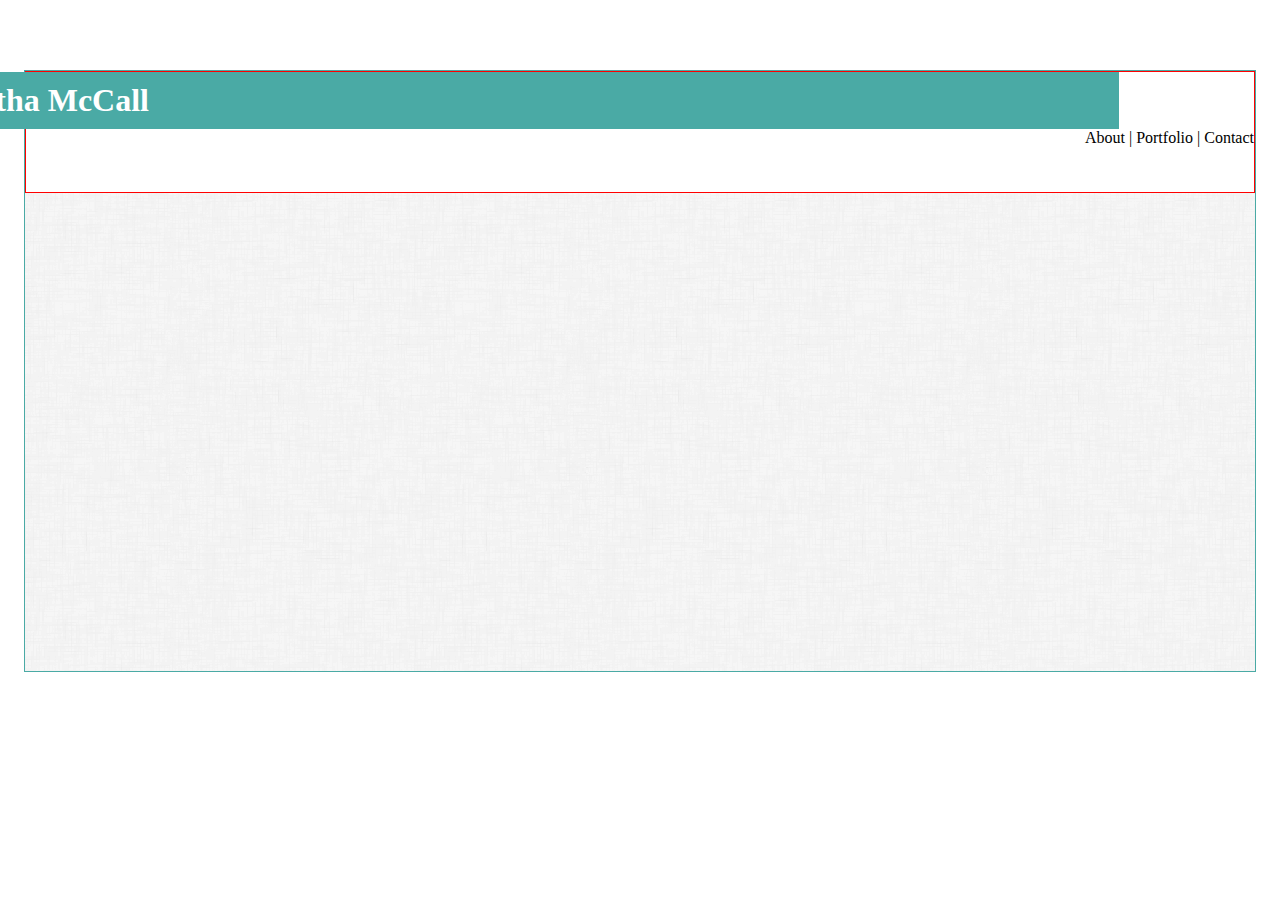
==== index.html @ 9eb97be4 "new files inc image" ====
<!DOCTYPE html>
<html lang="en">

<head>
    <meta charset="UTF-8">
    <meta name="viewport" content="width=device-width, initial-scale=1.0">
    <meta http-equiv="X-UA-Compatible" content="ie=edge">
    <title>Samantha McCall's page</title>
    <link rel="stylesheet" type="text/css" href="assets/css/style.css">

</head>

<body>
    <!--this is big gray box with 1 pt rule  -->
    <div class="shell">
        <!--this is top white space -->
        <div class="header">
            <!--this is teal box with name -->
            <div class="name">
                <h1>Samantha McCall</h1>
            </div>
            <!--this is div with menu -->
            <div class="menu clearfix">
                About | Portfolio | Contact
            </div>
        </div>
    </div>


</body>

</html>
---- assets/css/style.css ----
*{
margin: auto;
}

.body {
    font-family: 'Arial', 'Helvetica Neue', Helvetica, sans-serif;
}

.shell{
    border: 1px solid #4aaaa5;
    width: 1230px;
    height: 600px;
    margin-top: 70px;
    background-image: url("/assets/images/dust_scratches.png");
    }

.header{
    background-color: #ffffff;
    border: 1px solid red;
    height: 120px;
    }





.menu {
    float: right;sx
}
.name {
    position: relative;
    left: -135px;
    top: 0px;
    color: #fff;
    background-color: #4aaaa5;
    padding: 10px;
}

.clearfix::after {
        content: "";
        clear: both;
        display: table;
}

.w3-container {
width: 650px;
background-color: #ffffff;
}

span#menu {
    display:inline-block;
    color: rgb(167, 157, 157);
    float: right;
}

h1.about {
    font-family: "Georgia", Times, "Times New Roman", serif;
    color: #4aaaa5;
    padding: 10px;
}

h1.name {
    font-family: "Georgia", Times, "Times New Roman", serif;
    color: #ffffff;
}
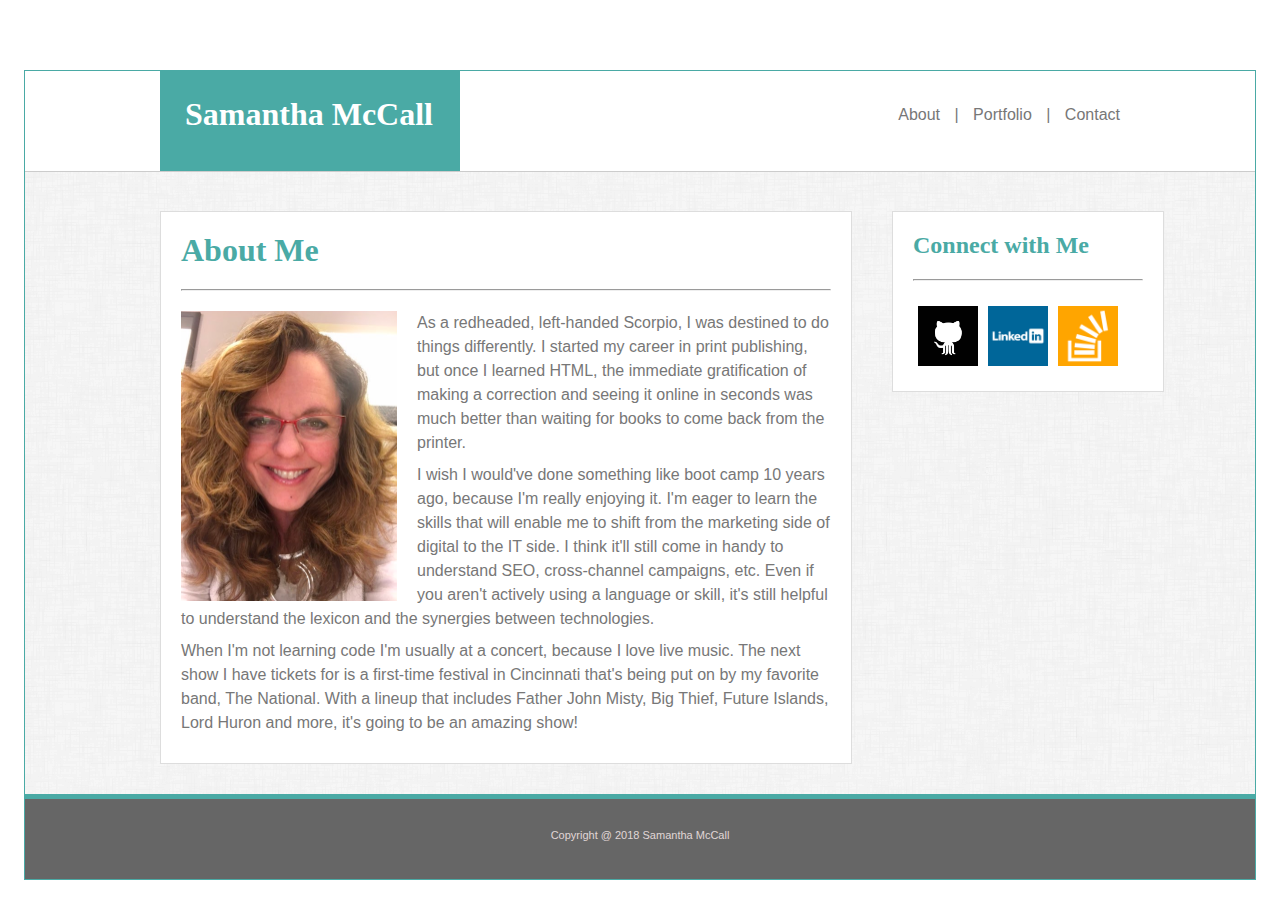
==== commit d595bc8c: "add updates from 1-12" ====
--- a/index.html
+++ b/index.html
@@ -11,6 +11,7 @@
 </head>
 
 <body>
+
     <!--this is big gray box with 1 pt rule  -->
     <div class="shell">
         <!--this is top white space -->
@@ -21,12 +22,51 @@
             </div>
             <!--this is div with menu -->
             <div class="menu clearfix">
-                About | Portfolio | Contact
+                <p class="body">
+                    <a href="index.html">About</a> |
+                    <a href="portfolio.html" target="_blank">Portfolio</a> |
+                    <a href="contact.html" target="_blank">Contact</a>
+                </p>
             </div>
         </div>
+        <div class="container">
+            <h1 class="about ">About Me</h1>
+            <hr class="project">
+            <img src="assets/images/sm_headshot.png" class="headshot" alt="Samantha McCall" height="290" width="216">
+            <p class="section">As a redheaded, left-handed Scorpio, I was destined to do things differently. I started my career in print publishing,
+                but once I learned HTML, the immediate gratification of making a correction and seeing it online in seconds
+                was much better than waiting for books to come back from the printer.</p>
+            <p class="section">I wish I would've done something like boot camp 10 years ago, because I'm really enjoying it. I'm eager to learn
+                the skills that will enable me to shift from the marketing side of digital to the IT side. I think it'll
+                still come in handy to understand SEO, cross-channel campaigns, etc. Even if you aren't actively using a
+                language or skill, it's still helpful to understand the lexicon and the synergies between technologies.
+            </p>
+            <p class="section">When I'm not learning code I'm usually at a concert, because I love live music. The next show I have tickets
+                for is a first-time festival in Cincinnati that's being put on by my favorite band, The National. With a
+                lineup that includes Father John Misty, Big Thief, Future Islands, Lord Huron and more, it's going to be
+                an amazing show!</p>
+        </div>
+
+        <!--this is container for main content it will need a larger left margin -->
+        <div class="nav">
+            <h2>Connect with Me</h2>
+            <hr class="project">
+            <a href="https://github.com/green64" target="_blank">
+                <img src="assets/images/github.png" class="icon" alt="My Github profile" height="60" width="60">
+            </a>
+            <a href="https://www.linkedin.com/in/samantha-mccall-44303a6/" target="_blank">
+                <img src="assets/images/linked_in.png" class="icon" alt="My LinkedIn profile" height="60" width="60">
+            </a>
+            <a href="https://stackexchange.com/users/11996404/s-mccall" target="_blank">
+                <img src="assets/images/stack.png" class="icon" alt="My Stack Exchange profile" height="60" width="60">
+            </a>
+        </div>
+
+        <!--footer -->
+        <div class="footer">
+            <p class="small">Copyright @ 2018 Samantha McCall</p>
+        </div>
     </div>
-
-
 </body>
 
 </html>--- a/assets/css/style.css
+++ b/assets/css/style.css
@@ -1,5 +1,15 @@
 *{
 margin: auto;
+}
+
+a:link{
+        text-decoration: none;
+        color:  #777777;
+    }
+
+a:hover {
+        text-decoration: underline;
+        color:  #4aaaa5;
 }
 
 .body {
@@ -9,57 +19,134 @@
 .shell{
     border: 1px solid #4aaaa5;
     width: 1230px;
-    height: 600px;
     margin-top: 70px;
-    background-image: url("/assets/images/dust_scratches.png");
-    }
+    background-image: url("../../assets/images/dust_scratches.png");
+    background-repeat: repeat;
+}
 
 .header{
     background-color: #ffffff;
-    border: 1px solid red;
-    height: 120px;
+    height: 100px;
+    width: 1230px;
+    border-bottom: 1px solid #cccccc;
     }
 
+.name {
+    float: left;
+    height: 50px;
+    width: 250px;
+    padding: 25px;
+    margin-left: 135px;  
+    color: #fff;
+    background-color: #4aaaa5;
+}
+
+hr.project {
+    color: lightgrey;
+    margin-bottom: 20px;
+}
+.menu {
+    float: right;
+    height: 50px;
+    width: 250px;
+    padding: 35px 0px 25px 35px;
+    margin-right: 135px;
+}
+.container {
+float:left;
+padding: 20px;
+margin-top: 30px;
+margin-left: 135px;
+margin-right: 40px;
+margin-bottom: 30px;
+width: 650px;
+background-color: #ffffff;
+border: .5px solid #dddddd;
+}
 
 
-
-
-.menu {
-    float: right;sx
-}
-.name {
-    position: relative;
-    left: -135px;
-    top: 0px;
-    color: #fff;
-    background-color: #4aaaa5;
-    padding: 10px;
-}
-
 .clearfix::after {
-        content: "";
-        clear: both;
-        display: table;
-}
-
-.w3-container {
-width: 650px;
-background-color: #ffffff;
-}
-
-span#menu {
-    display:inline-block;
-    color: rgb(167, 157, 157);
-    float: right;
+    content: "";
+    clear: both;
+    display: table;
 }
 
 h1.about {
     font-family: "Georgia", Times, "Times New Roman", serif;
     color: #4aaaa5;
-    padding: 10px;
+    margin-bottom: 20px;
+}
+
+h2 {
+    font-family: "Georgia", Times, "Times New Roman", serif;
+    color: #4aaaa5;
+    margin-bottom: 20px;
 }
 
 h1.name {
     font-family: "Georgia", Times, "Times New Roman", serif;
     color: #ffffff;
+}
+
+p.body {
+    font-family: 'Arial', 'Helvetica Neue', Helvetica, sans-serif;
+    font-size: 16px;
+    text-align: right;
+    color: #777777;
+    word-spacing: 10px;
+    padding: 10, 0, 5, 10;
+}
+
+p.section {
+    font-family: 'Arial', 'Helvetica Neue', Helvetica, sans-serif;
+    font-size: 16px;
+    text-align: right;
+    color: #777777;
+    text-align: left;
+    line-height: 150%;
+    margin-bottom: 8px;
+}
+
+p.small {
+    font-family: 'Arial', 'Helvetica Neue', Helvetica, sans-serif;
+    font-size: 11px;
+    text-align: center;
+    color: #e0d6d6;
+    padding: 10, 0, 5, 10;
+    margin-top: 30px;
+}
+
+img.headshot {
+    float: left;
+    margin-right: 20px;
+}
+
+.nav {
+    float: left;
+    width: 230px;
+    padding: 20px;
+    margin-top: 30px;
+    background-color: #ffffff;
+    border: .5px solid #dddddd;
+}
+
+.footer{
+    clear: both;
+    background-color: #666666;
+    height: 80px;
+    width: 1230px;
+    border-top: 5px solid #4aaaa5;
+    }
+
+img.icon {
+    float:left;
+    padding: 5px;
+    opacity: 1;
+    filter: alpha(opacity=100);
+    }
+
+.icon:hover
+{
+opacity: 0.3;
+filter: alpha(opacity=30);
 }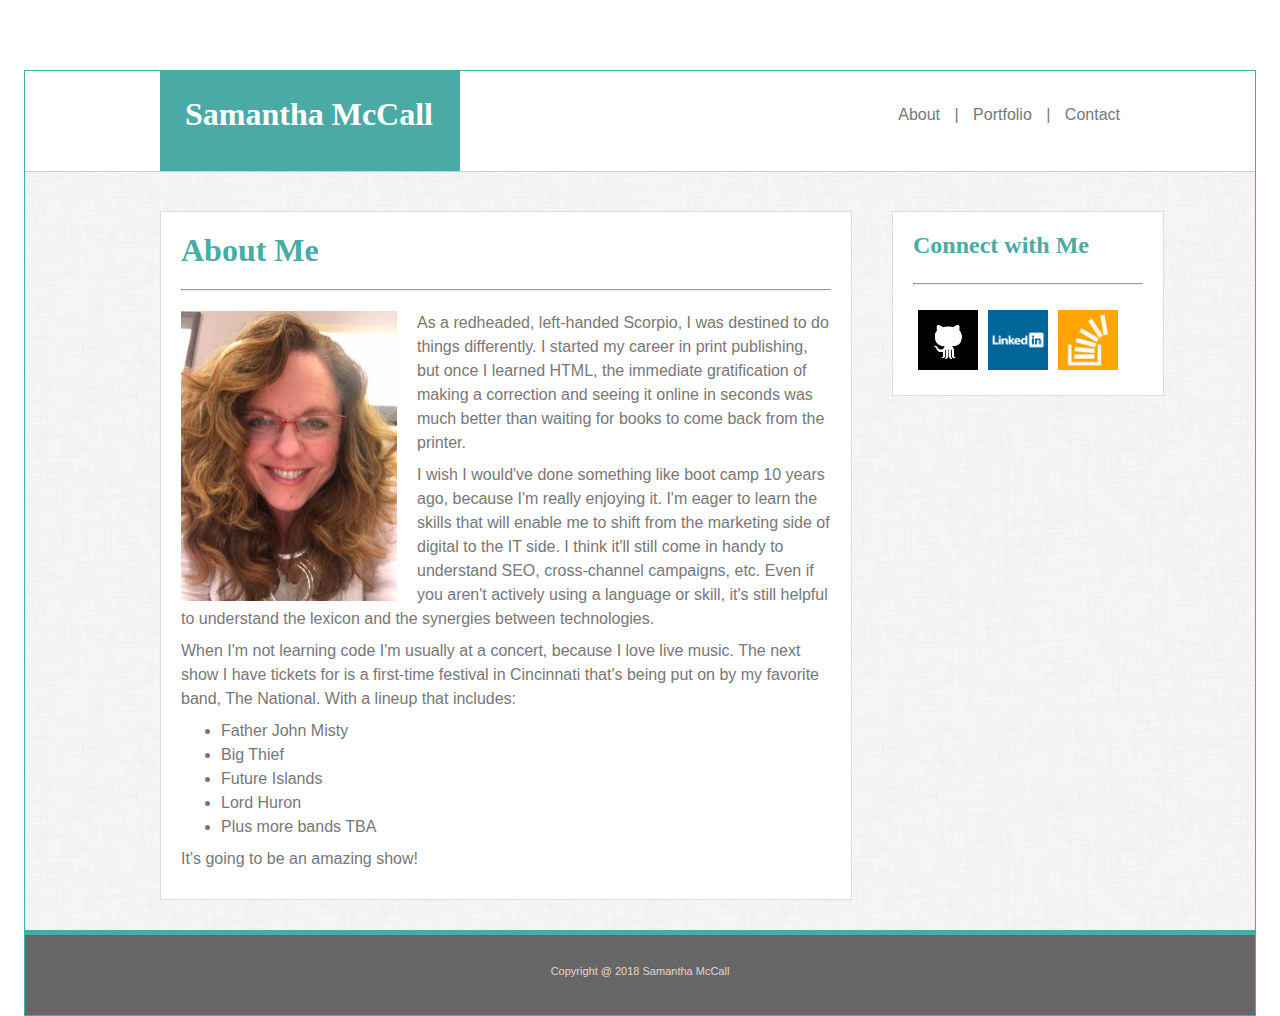
==== commit 6b0953fb: "updates to bio" ====
--- a/index.html
+++ b/index.html
@@ -43,8 +43,16 @@
             </p>
             <p class="section">When I'm not learning code I'm usually at a concert, because I love live music. The next show I have tickets
                 for is a first-time festival in Cincinnati that's being put on by my favorite band, The National. With a
-                lineup that includes Father John Misty, Big Thief, Future Islands, Lord Huron and more, it's going to be
-                an amazing show!</p>
+                lineup that includes:</p>
+                <ul class="section">
+                    <li>Father John Misty</li>
+                    <li>Big Thief</li>
+                    <li>Future Islands</li>
+                    <li>Lord Huron</li>
+                    <li>Plus more bands TBA</li>
+                </ul>
+                <p class="section">
+                    It's going to be an amazing show!</p>
         </div>
 
         <!--this is container for main content it will need a larger left margin -->
--- a/assets/css/style.css
+++ b/assets/css/style.css
@@ -1,5 +1,9 @@
 *{
 margin: auto;
+}
+
+a{
+    color:  #777777;
 }
 
 a:link{
@@ -80,7 +84,7 @@
 h2 {
     font-family: "Georgia", Times, "Times New Roman", serif;
     color: #4aaaa5;
-    margin-bottom: 20px;
+    margin-bottom: 24px;
 }
 
 h1.name {
@@ -98,6 +102,16 @@
 }
 
 p.section {
+    font-family: 'Arial', 'Helvetica Neue', Helvetica, sans-serif;
+    font-size: 16px;
+    text-align: right;
+    color: #777777;
+    text-align: left;
+    line-height: 150%;
+    margin-bottom: 8px;
+}
+
+ul.section {
     font-family: 'Arial', 'Helvetica Neue', Helvetica, sans-serif;
     font-size: 16px;
     text-align: right;
@@ -114,6 +128,37 @@
     color: #e0d6d6;
     padding: 10, 0, 5, 10;
     margin-top: 30px;
+}
+
+p.form {
+    font-family: 'Arial', 'Helvetica Neue', Helvetica, sans-serif;
+    font-size: 20px;
+    text-align: right;
+    color: #777777;
+    text-align: left;
+    margin-top: 20px;
+    margin-bottom: 3px;
+}
+
+.button {
+    background-color: #4aaaa5;
+    border: none;
+    color: white;
+    padding: 15px 32px;
+    text-align: center;
+    text-decoration: none;
+    display: inline-block;
+    font-size: 16px;
+    margin: 4px 2px;
+    cursor: pointer;
+    opacity: 1;
+    filter: alpha(opacity=100);
+}
+
+.button:hover
+{
+opacity: 0.3;
+filter: alpha(opacity=30);
 }
 
 img.headshot {
@@ -149,4 +194,21 @@
 {
 opacity: 0.3;
 filter: alpha(opacity=30);
-}+}
+
+.port {
+    position: relative;
+    display: inline-block;
+    margin-left: 30px;
+    margin-bottom: 30px;
+}
+.port .img-top {
+    display: none;
+    position: absolute;
+    top: 0;
+    left: 0;
+    z-index: 99;
+}
+.port:hover .img-top {
+    display: inline;
+}
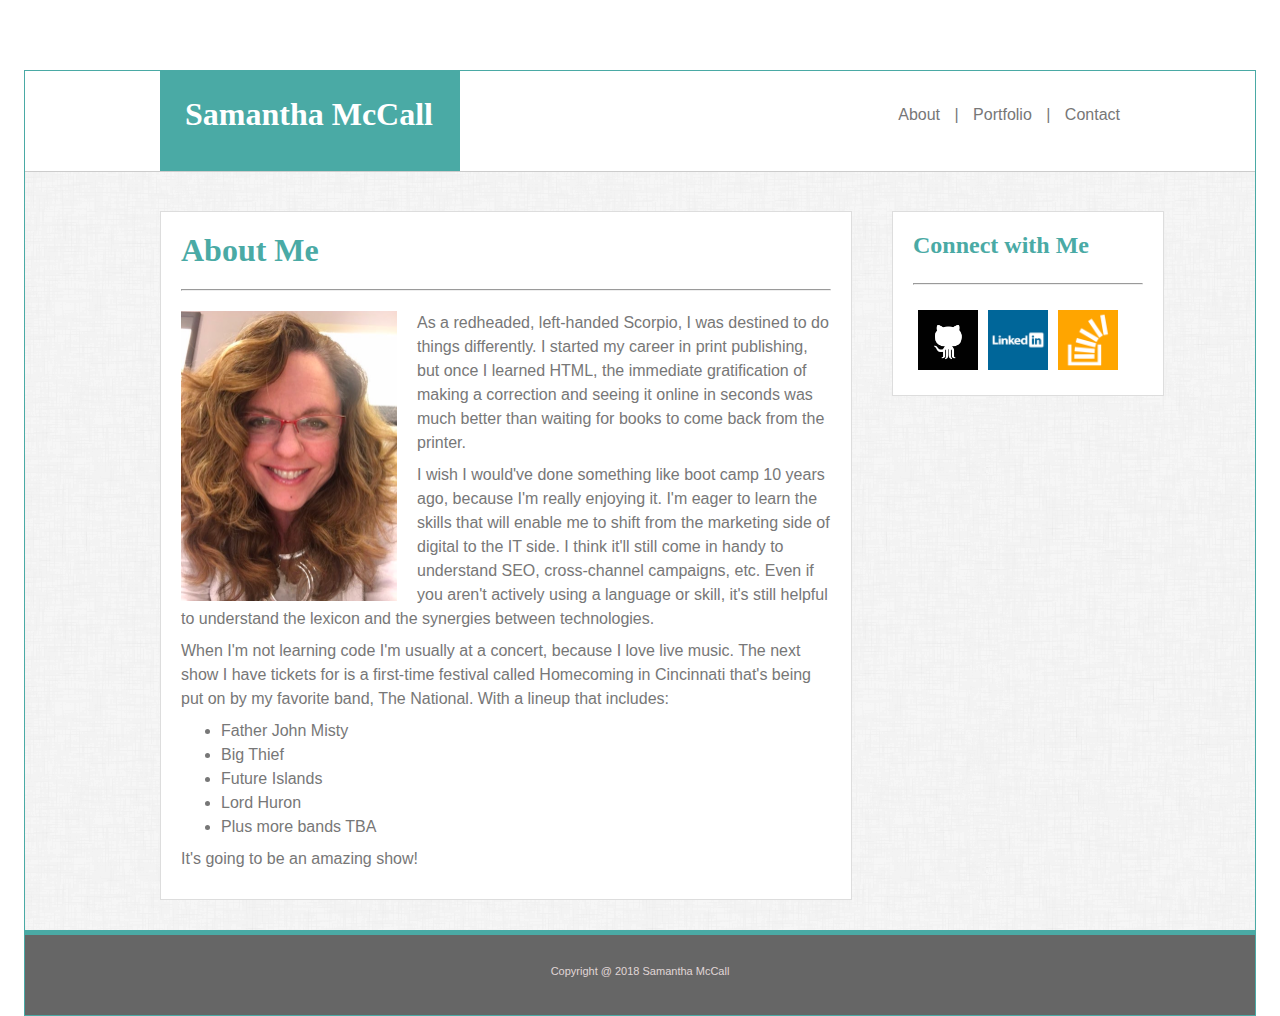
==== commit 38833822: "style and contact form updated" ====
--- a/index.html
+++ b/index.html
@@ -42,17 +42,17 @@
                 language or skill, it's still helpful to understand the lexicon and the synergies between technologies.
             </p>
             <p class="section">When I'm not learning code I'm usually at a concert, because I love live music. The next show I have tickets
-                for is a first-time festival in Cincinnati that's being put on by my favorite band, The National. With a
+                for is a first-time festival called <a href="https://ntlhomecoming.com/" target="_blank">Homecoming</a> in Cincinnati that's being put on by my favorite band, The National. With a
                 lineup that includes:</p>
-                <ul class="section">
-                    <li>Father John Misty</li>
-                    <li>Big Thief</li>
-                    <li>Future Islands</li>
-                    <li>Lord Huron</li>
-                    <li>Plus more bands TBA</li>
-                </ul>
-                <p class="section">
-                    It's going to be an amazing show!</p>
+            <ul class="section">
+                <li>Father John Misty</li>
+                <li>Big Thief</li>
+                <li>Future Islands</li>
+                <li>Lord Huron</li>
+                <li>Plus more bands TBA</li>
+            </ul>
+            <p class="section">
+                It's going to be an amazing show!</p>
         </div>
 
         <!--this is container for main content it will need a larger left margin -->
--- a/assets/css/style.css
+++ b/assets/css/style.css
@@ -140,9 +140,16 @@
     margin-bottom: 3px;
 }
 
+input{
+    height: 40px;
+    width: 600px;
+    overflow: auto;
+}
+
 .button {
     background-color: #4aaaa5;
     border: none;
+    height: 50px;
     color: white;
     padding: 15px 32px;
     text-align: center;
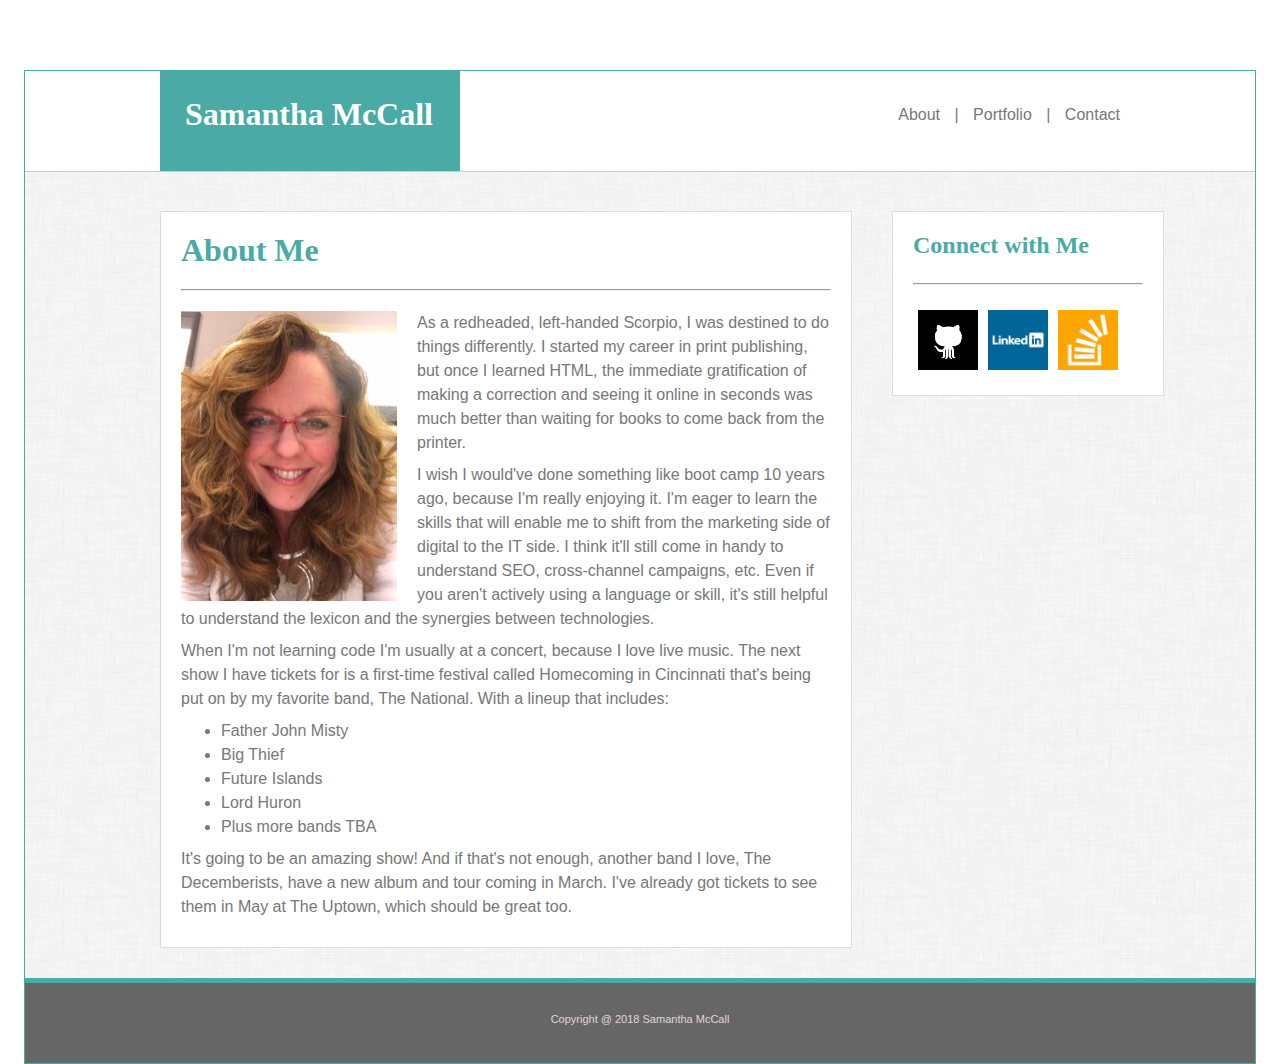
==== commit 2490c2e3: "removing file=blank" ====
--- a/index.html
+++ b/index.html
@@ -42,8 +42,8 @@
                 language or skill, it's still helpful to understand the lexicon and the synergies between technologies.
             </p>
             <p class="section">When I'm not learning code I'm usually at a concert, because I love live music. The next show I have tickets
-                for is a first-time festival called <a href="https://ntlhomecoming.com/" target="_blank">Homecoming</a> in Cincinnati that's being put on by my favorite band, The National. With a
-                lineup that includes:</p>
+                for is a first-time festival called
+                <a href="https://ntlhomecoming.com/" target="_blank">Homecoming</a> in Cincinnati that's being put on by my favorite band, The National. With a lineup that includes:</p>
             <ul class="section">
                 <li>Father John Misty</li>
                 <li>Big Thief</li>
@@ -52,20 +52,21 @@
                 <li>Plus more bands TBA</li>
             </ul>
             <p class="section">
-                It's going to be an amazing show!</p>
+                It's going to be an amazing show! And if that's not enough, another band I love, The Decemberists, have a new album and tour
+                coming in March. I've already got tickets to see them in May at The Uptown, which should be great too.</p>
         </div>
 
         <!--this is container for main content it will need a larger left margin -->
         <div class="nav">
             <h2>Connect with Me</h2>
             <hr class="project">
-            <a href="https://github.com/green64" target="_blank">
+            <a href="https://github.com/green64">
                 <img src="assets/images/github.png" class="icon" alt="My Github profile" height="60" width="60">
             </a>
-            <a href="https://www.linkedin.com/in/samantha-mccall-44303a6/" target="_blank">
+            <a href="https://www.linkedin.com/in/samantha-mccall-44303a6/">
                 <img src="assets/images/linked_in.png" class="icon" alt="My LinkedIn profile" height="60" width="60">
             </a>
-            <a href="https://stackexchange.com/users/11996404/s-mccall" target="_blank">
+            <a href="https://stackexchange.com/users/11996404/s-mccall">
                 <img src="assets/images/stack.png" class="icon" alt="My Stack Exchange profile" height="60" width="60">
             </a>
         </div>
